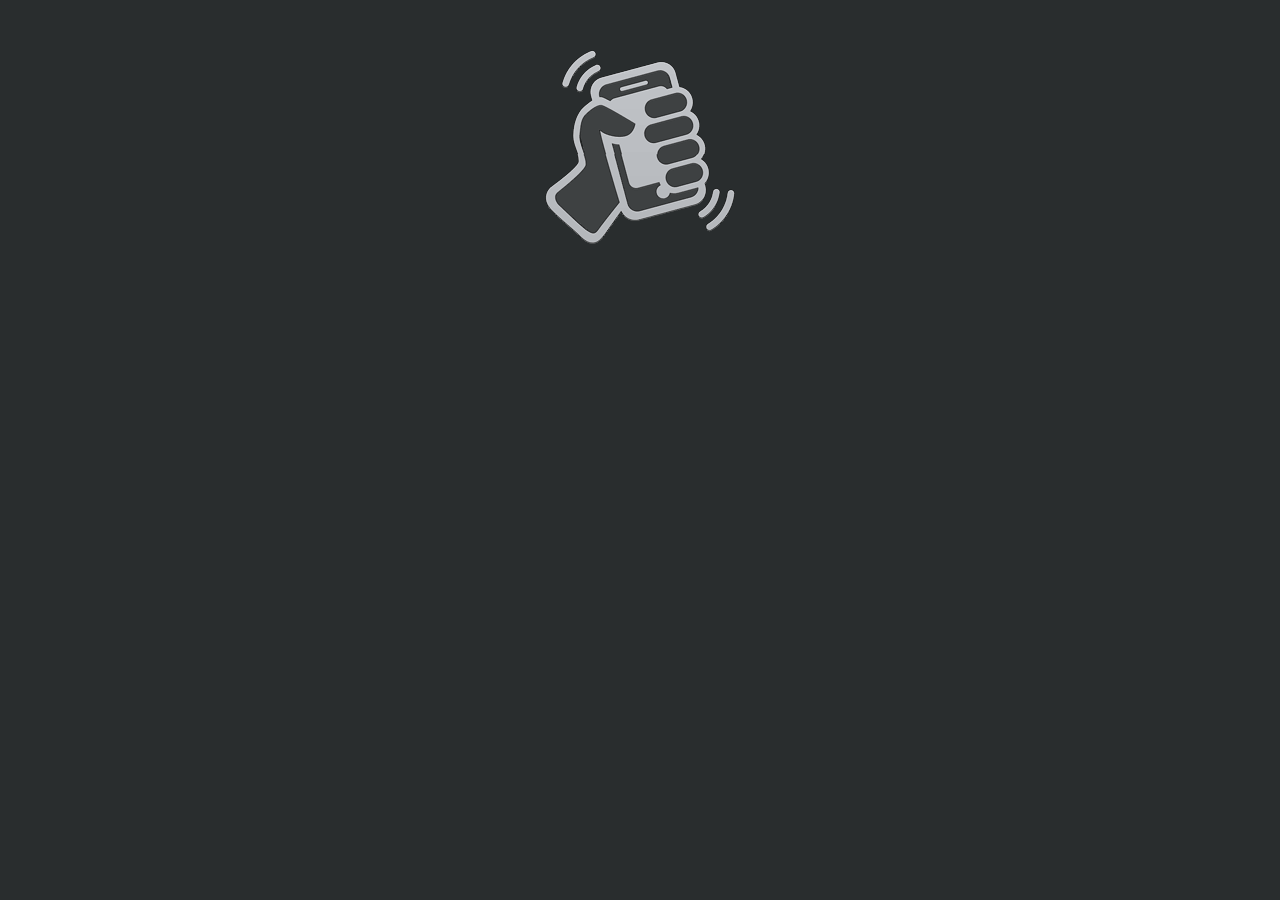
==== shake.html @ 2158369c "3.1" ====
<!DOCTYPE html>
<html>
<head>
<meta charset="UTF-8" />
<meta name="viewport" content="initial-scale=1.0, width=device-width, user-scalable=no" />
<meta name="apple-mobile-web-app-capable" content="yes" />
<title>摇啊摇啊摇</title>
 <style>
    * { margin: 0; padding: 0; }
    body { background: #292D2E; }
    .hand { width: 190px; height: 300px; background: url(images/hand.png) no-repeat; position: absolute; top: 50px; left: 50%; 
        margin-left: -95px; }
    .hand-animate { -webkit-animation: hand_move infinite 2s; }
    .result { background: #393B3C; border: #2C2C2C 1px solid; box-shadow: inset #4D4F50 0 0 0 1px; border-radius: 10px; color: #fff; padding: 10px; width: 300px; position: absolute; top: 300px; left: 50%; margin-left: -161px; opacity: 0;
        -webkit-transition: all 1s;
           -moz-transition: all 1s;
            -ms-transition: all 1s;
             -o-transition: all 1s;
                transition: all 1s; }
    .result .pic { width: 50px; height: 50px; float: left; background: #fff; line-height: 50px; font-size: 45px;font-weight: bold;text-align: center; color: #000;}
    .result .con { overflow: hidden; zoom: 1; padding-left: 10px; line-height: 24px; }
    .result-show { opacity: 1; margin-top: 50px; }
    .loading { position: absolute; top: 240px; left: 50%; margin-left: -50px; width: 100px; height: 100px; background: url(images/spinner.png) no-repeat; background-size: 100px 100px; opacity: 0;
        -webkit-animation: loading infinite linear .5s;
           -moz-animation: loading infinite linear .5s;
            -ms-animation: loading infinite linear .5s;
             -o-animation: loading infinite linear .5s;
                animation: loading infinite linear .5s;
        -webkit-transition: all .5s;
           -moz-transition: all .5s;
            -ms-transition: all .5s;
             -o-transition: all .5s;
                transition: all .5s; }
    .loading-show { opacity: 1; }
    
    @-webkit-keyframes hand_move {
        0% {
            -webkit-transform: rotate(0);
               -moz-transform: rotate(0);
                -ms-transform: rotate(0);
                 -o-transform: rotate(0);
                    transform: rotate(0); }
        50% {
            -webkit-transform: rotate(15deg);
               -moz-transform: rotate(15deg);
                -ms-transform: rotate(15deg);
                 -o-transform: rotate(15deg);
                    transform: rotate(15deg); }
        100% {
            -webkit-transform: rotate(0);
               -moz-transform: rotate(0);
                -ms-transform: rotate(0);
                 -o-transform: rotate(0);
                    transform: rotate(0); }
    }
    @-webkit-keyframes loading {
        0% {
            -webkit-transform: rotate(0);
               -moz-transform: rotate(0);
                -ms-transform: rotate(0);
                 -o-transform: rotate(0);
                    transform: rotate(0); }
        100% {
            -webkit-transform: rotate(360deg);
               -moz-transform: rotate(360deg);
                -ms-transform: rotate(360deg);
                 -o-transform: rotate(360deg);
                    transform: rotate(360deg); }
    }
    </style>
<!-- <script type="text/javascript" src="js/shake.js"></script> -->
</head>
<body onclick="doResult()">
<audio id="runingmic" class="hide" loop><source src=".\music\5018.mp3"></audio>
<audio id="endmic" class="hide"><source src=".\music\4092.mp3"></audio>

<audio id="1" class="hide"><source src=".\music\1.mp3"></audio>
<audio id="2" class="hide"><source src=".\music\2.mp3"></audio>
<audio id="3" class="hide"><source src=".\music\3.mp3"></audio>
<audio id="4" class="hide"><source src=".\music\4.mp3"></audio>
<audio id="5" class="hide"><source src=".\music\5.mp3"></audio>
<audio id="6" class="hide"><source src=".\music\6.mp3"></audio>
<audio id="7" class="hide"><source src=".\music\7.mp3"></audio>
<audio id="8" class="hide"><source src=".\music\8.mp3"></audio>
<audio id="9" class="hide"><source src=".\music\9.mp3"></audio>
<audio id="10" class="hide"><source src=".\music\10.mp3"></audio>

<div id="hand" class="hand hand-animate"></div>
<div id="loading" class="loading"></div>
<div id="result" class="result">
    <div class="pic" id="pic"></div>
    <div class="con" id="con"></div>
</div>

<!-- <script type="text/javascript">
window.onload = function() {

    //create a new instance of shake.js.
    var myShakeEvent = new Shake({
        threshold: 15
    });

    // start listening to device motion
    myShakeEvent.start();

    // register a shake event
    window.addEventListener('shake', shakeEventDidOccur, false);

    //shake event callback
    function shakeEventDidOccur () {

        //put your own code here etc.
        var con = document.getElementById("con"); 
     
        var arr = ['1','2','3','4','5','6','7','8','9','10']; 
        var num = Math.floor(Math.random()*10); 
        con.innerHTML = "恭喜，摇得"+arr[num]+"！"; 

        document.getElementById("result").className = "result";
        document.getElementById("loading").className = "loading loading-show";
        setTimeout(function(){
            //document.getElementById("hand").className = "hand";
            document.getElementById("result").className = "result result-show";
            document.getElementById("loading").className = "loading";
        }, 1000);

    }
};
</script> -->
 <script>

    //摇一摇音效
    var runingmic=document.getElementById("runingmic");
    runingmic.volume=1;
    //中奖音效
    var endmic=document.getElementById("endmic");
    endmic.volume=1.0;

    var SHAKE_THRESHOLD = 800;
    var last_update = 0;
    var x = y = z = last_x = last_y = last_z = 0;

    if (window.DeviceMotionEvent) {
        window.addEventListener('devicemotion', deviceMotionHandler, false);
    } else {
        alert('本设备不支持devicemotion事件');
    }
    var fog=true;

    function deviceMotionHandler(eventData) {
        var acceleration = eventData.accelerationIncludingGravity;
        var curTime = new Date().getTime();

        if ((curTime - last_update) > 100) {
            var diffTime = curTime - last_update;
            last_update = curTime;
            x = acceleration.x;
            y = acceleration.y;
            z = acceleration.z;
            var speed = Math.abs(x + y + z - last_x - last_y - last_z) / diffTime * 10000;
            var status = document.getElementById("status");

            if (speed > SHAKE_THRESHOLD) {
                if(fog){
                    doResult();
                }
            }
            last_x = x;
            last_y = y;
            last_z = z;
        }
    }

    function doResult() {
        fog=false;
        document.getElementById("result").className = "result";
        document.getElementById("loading").className = "loading loading-show";

        runingmic.currentTime = 0;
        runingmic.play();

        setTimeout(function(){
            //document.getElementById("hand").className = "hand";
            document.getElementById("result").className = "result result-show";
            document.getElementById("loading").className = "loading";
            var con = document.getElementById("con"); 
            var pic = document.getElementById("pic");
            var arr = ['1','2','3','4','5','6','7','8','9','10']; 
            var num = Math.floor(Math.random()*10); 
            con.innerHTML = "摇晃结果<br/>恭喜，摇得"+arr[num]+"！"; 
            pic.innerHTML =arr[num];

            runingmic.pause();
    
            //播放中奖音效
            endmic.currentTime = 0;
            endmic.play();

            var zjmic=document.getElementById(arr[num]);
            zjmic.volume=1;
            zjmic.currentTime = 0;
            zjmic.play();
            
             setTimeout(function(){
                fog=true;
             },1000)
        }, 1000);
    }
    </script>
</body>
</html>
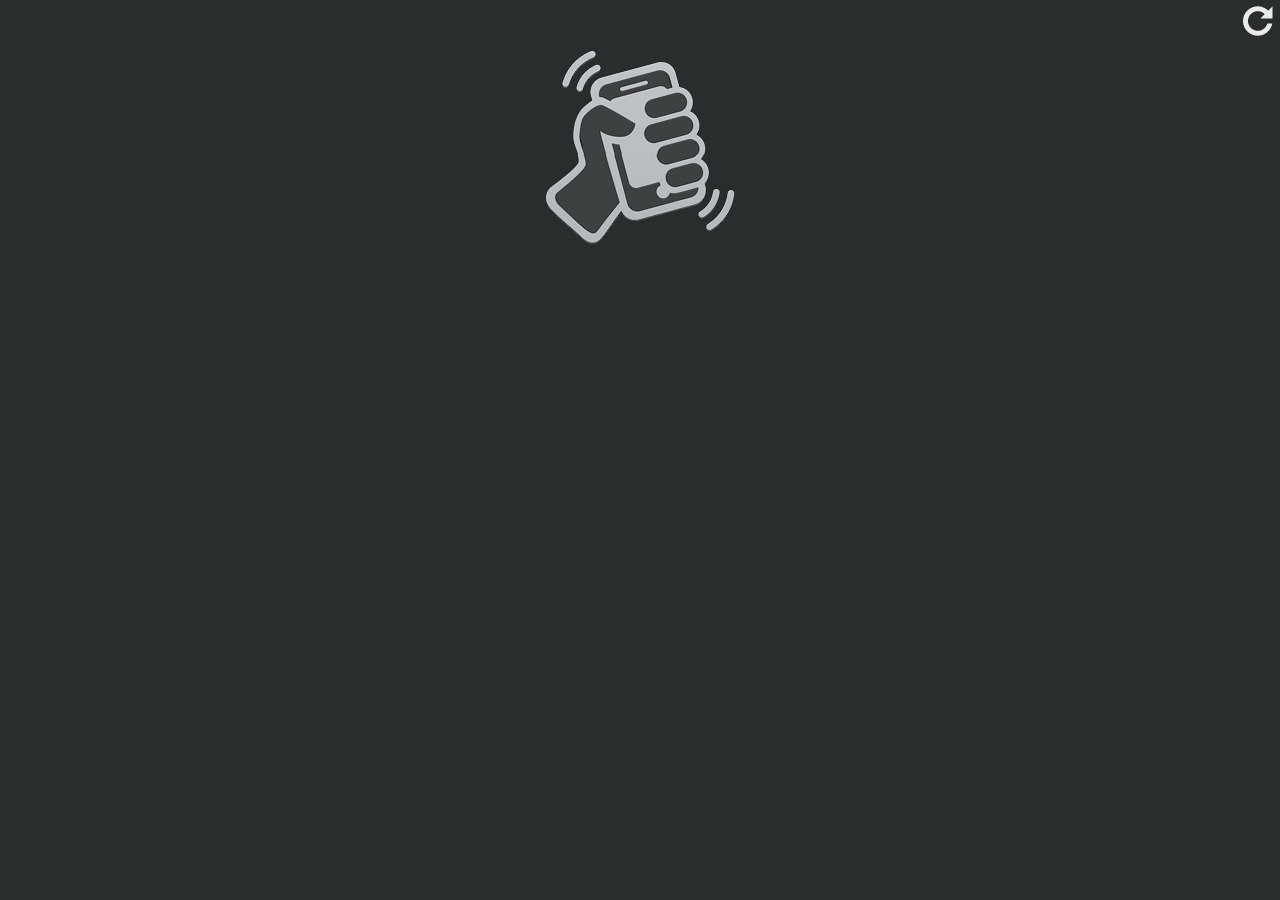
==== commit 8d58d51c: "4.0" ====
--- a/shake.html
+++ b/shake.html
@@ -67,10 +67,16 @@
                  -o-transform: rotate(360deg);
                     transform: rotate(360deg); }
     }
+    .cz-btn{
+        position: absolute;
+        top:5px;
+        right: 5px;
+        opacity: 0.9;
+    }
     </style>
 <!-- <script type="text/javascript" src="js/shake.js"></script> -->
 </head>
-<body onclick="doResult()">
+<body>
 <audio id="runingmic" class="hide" loop><source src=".\music\5018.mp3"></audio>
 <audio id="endmic" class="hide"><source src=".\music\4092.mp3"></audio>
 
@@ -85,48 +91,14 @@
 <audio id="9" class="hide"><source src=".\music\9.mp3"></audio>
 <audio id="10" class="hide"><source src=".\music\10.mp3"></audio>
 
-<div id="hand" class="hand hand-animate"></div>
+<img src="images/cz.png" class="cz-btn" onclick="reset()">
+<div id="hand" class="hand hand-animate" onclick="doResult()"></div>
 <div id="loading" class="loading"></div>
 <div id="result" class="result">
     <div class="pic" id="pic"></div>
     <div class="con" id="con"></div>
 </div>
 
-<!-- <script type="text/javascript">
-window.onload = function() {
-
-    //create a new instance of shake.js.
-    var myShakeEvent = new Shake({
-        threshold: 15
-    });
-
-    // start listening to device motion
-    myShakeEvent.start();
-
-    // register a shake event
-    window.addEventListener('shake', shakeEventDidOccur, false);
-
-    //shake event callback
-    function shakeEventDidOccur () {
-
-        //put your own code here etc.
-        var con = document.getElementById("con"); 
-     
-        var arr = ['1','2','3','4','5','6','7','8','9','10']; 
-        var num = Math.floor(Math.random()*10); 
-        con.innerHTML = "恭喜，摇得"+arr[num]+"！"; 
-
-        document.getElementById("result").className = "result";
-        document.getElementById("loading").className = "loading loading-show";
-        setTimeout(function(){
-            //document.getElementById("hand").className = "hand";
-            document.getElementById("result").className = "result result-show";
-            document.getElementById("loading").className = "loading";
-        }, 1000);
-
-    }
-};
-</script> -->
  <script>
 
     //摇一摇音效
@@ -136,7 +108,7 @@
     var endmic=document.getElementById("endmic");
     endmic.volume=1.0;
 
-    var SHAKE_THRESHOLD = 800;
+    var SHAKE_THRESHOLD = 1800;
     var last_update = 0;
     var x = y = z = last_x = last_y = last_z = 0;
 
@@ -170,14 +142,24 @@
             last_z = z;
         }
     }
+    
 
     function doResult() {
+        var seqarrstr =localStorage.getItem("seqarr");
+        var seqarr=eval('(' +seqarrstr+')');
+       // console.log("length"+seqarrstr);
+        if(seqarr.length<1){
+            alert("小组已经抽完了");
+            return;
+        }
         fog=false;
         document.getElementById("result").className = "result";
         document.getElementById("loading").className = "loading loading-show";
 
         runingmic.currentTime = 0;
         runingmic.play();
+        
+
 
         setTimeout(function(){
             //document.getElementById("hand").className = "hand";
@@ -185,27 +167,52 @@
             document.getElementById("loading").className = "loading";
             var con = document.getElementById("con"); 
             var pic = document.getElementById("pic");
-            var arr = ['1','2','3','4','5','6','7','8','9','10']; 
-            var num = Math.floor(Math.random()*10); 
-            con.innerHTML = "摇晃结果<br/>恭喜，摇得"+arr[num]+"！"; 
-            pic.innerHTML =arr[num];
+            
+            //随机数
+            var num = Math.floor(Math.random()*(seqarr.length-1)); 
+
+            con.innerHTML = "摇晃结果<br/>恭喜，摇得"+seqarr[num]+"！"; 
+            pic.innerHTML =seqarr[num];
+
+            
+            
+            //处理缓存
+            var jsonstrseqarr = JSON.stringify(seqarr); 
+            localStorage.setItem("seqarr",jsonstrseqarr);
 
             runingmic.pause();
     
             //播放中奖音效
             endmic.currentTime = 0;
             endmic.play();
-
-            var zjmic=document.getElementById(arr[num]);
-            zjmic.volume=1;
+            //console.log(num);
+            //console.log(seqarr[num]);
+            var zjmic=document.getElementById(seqarr[num]);
+            zjmic.volume=1.0;
             zjmic.currentTime = 0;
             zjmic.play();
             
+            //数组去除指定数字
+            seqarr.splice(num,1);
+
              setTimeout(function(){
                 fog=true;
              },1000)
         }, 1000);
     }
+
+    function reset(){
+         if(confirm("确定要重新开始吗？"))
+         {
+            var arr = "['1','2','3','4','5','6','7','8','9','10']"; 
+            localStorage.setItem("seqarr",arr);
+         }
+    }
+
+    window.onload=function(){
+        var arr = "['1','2','3','4','5','6','7','8','9','10']"; 
+        localStorage.setItem("seqarr",arr);
+    }
     </script>
 </body>
 </html>
